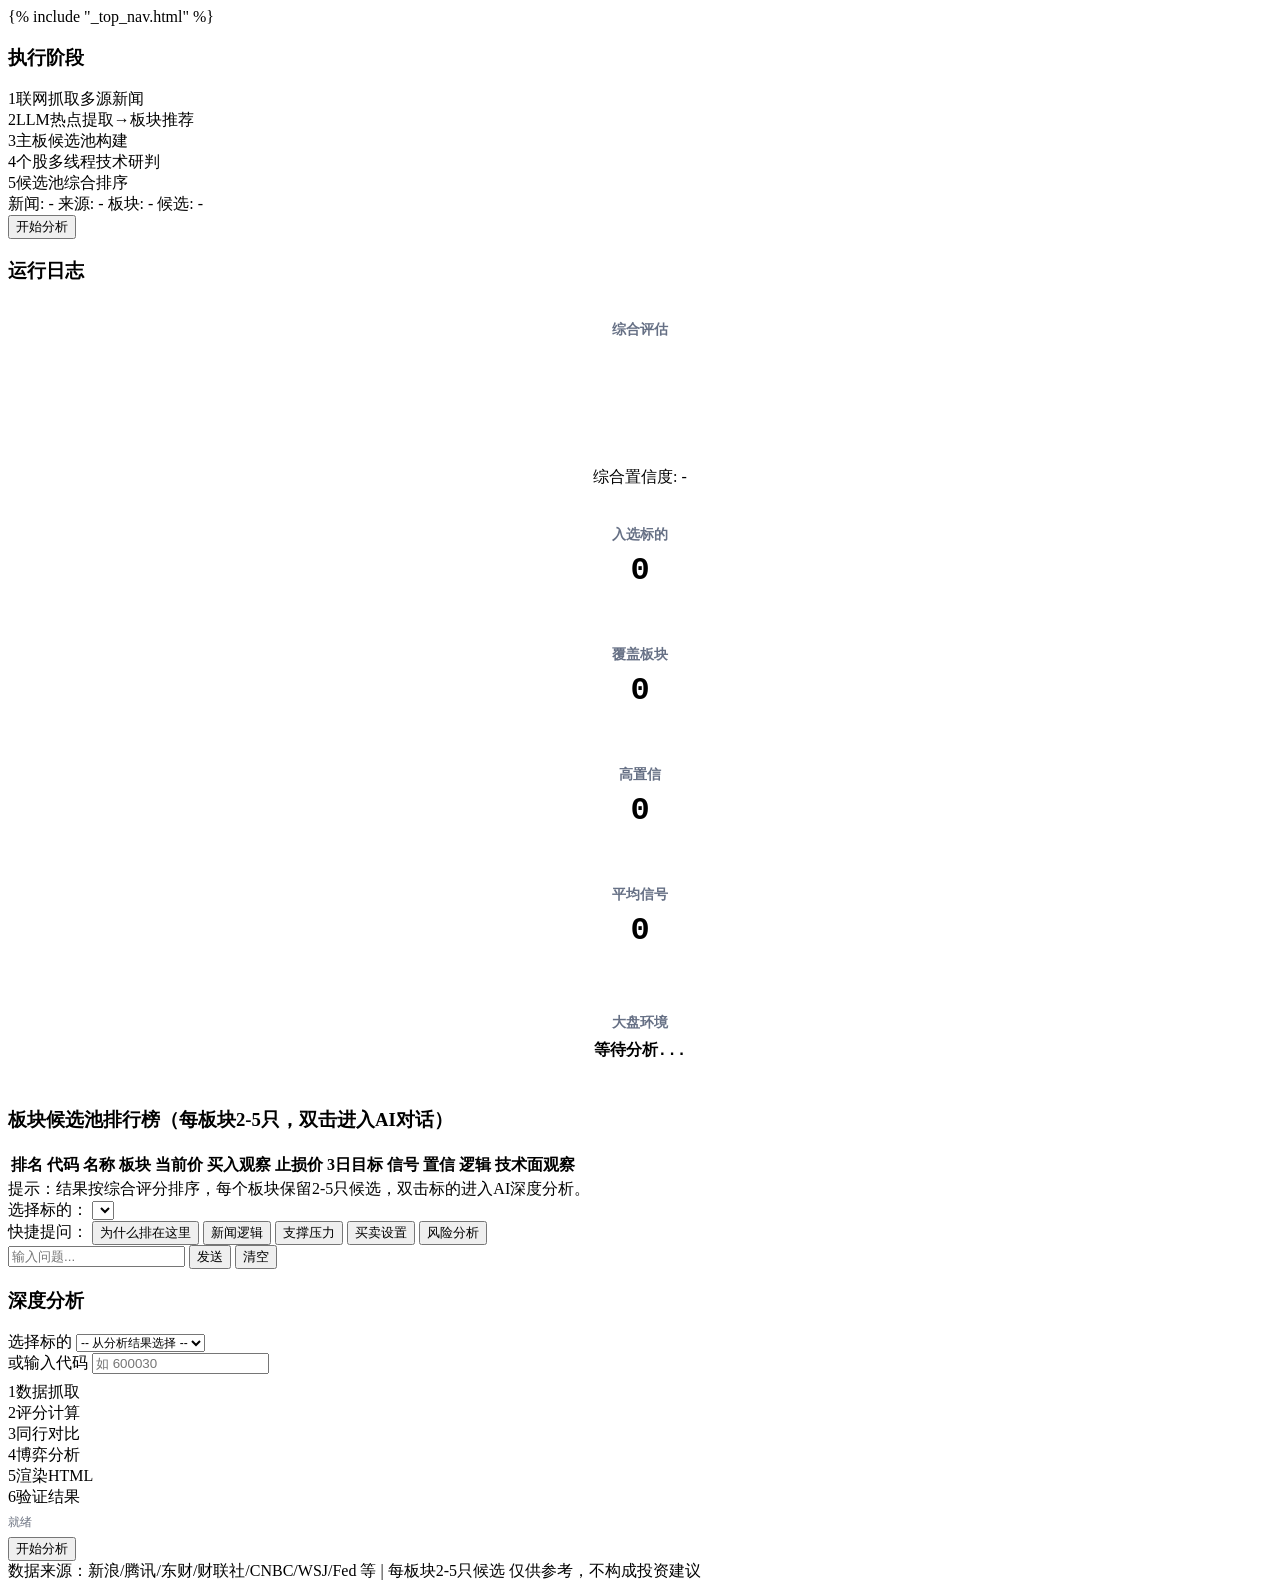
==== web/templates/index.html @ f0a64b8e "Initial commit: AiStock v0.1.0" ====
<!DOCTYPE html>
<html lang="zh-CN">
<head>
    <meta charset="UTF-8">
    <meta name="viewport" content="width=device-width, initial-scale=1.0">
    <title>AI量化选股系统</title>
    <link rel="stylesheet" href="/static/css/style.css?v=4">
    <style>
    .card{display:flex;flex-direction:column;justify-content:center;align-items:center;min-height:120px}
    .card-title{font-size:14px;font-weight:600;color:#667085;margin-bottom:8px}
    .card-value{font-family:Consolas,monospace;font-size:32px;font-weight:700}
    .card-market .market-value{font-size:16px}
    </style>
</head>
<body>
    {% include "_top_nav.html" %}

    <main class="container">
        <div id="tab-monitor" class="tab-panel active">
            <div class="monitor-layout">
                <div class="stage-panel">
                    <h3 class="panel-title">执行阶段</h3>
                    <div class="stages">
                        <div class="stage" data-stage="1"><span class="stage-num">1</span><span class="stage-text">联网抓取多源新闻</span><span class="stage-status"></span></div>
                        <div class="stage" data-stage="2"><span class="stage-num">2</span><span class="stage-text">LLM热点提取→板块推荐</span><span class="stage-status"></span></div>
                        <div class="stage" data-stage="3"><span class="stage-num">3</span><span class="stage-text">主板候选池构建</span><span class="stage-status"></span></div>
                        <div class="stage" data-stage="4"><span class="stage-num">4</span><span class="stage-text">个股多线程技术研判</span><span class="stage-status"></span></div>
                        <div class="stage" data-stage="5"><span class="stage-num">5</span><span class="stage-text">候选池综合排序</span><span class="stage-status"></span></div>
                    </div>
                    <div class="stage-stats">
                        <span id="stat-news">新闻: -</span>
                        <span id="stat-sources">来源: -</span>
                        <span id="stat-sectors">板块: -</span>
                        <span id="stat-candidates">候选: -</span>
                    </div>
                    <div class="progress-bar">
                        <div id="progress-fill" class="progress-fill" style="width:0%"></div>
                    </div>
                    <button id="btn-run" class="btn-primary btn-run">开始分析</button>
                    <button id="btn-stop" class="btn-danger btn-run" style="display:none">停止分析</button>
                </div>
                <div class="log-panel">
                    <h3 class="panel-title">运行日志</h3>
                    <div id="log-area" class="log-area"></div>
                </div>
            </div>
        </div>

        <div id="tab-dashboard" class="tab-panel">
            <div class="dashboard-top">
                <div class="card card-gauge">
                    <h4 class="card-title">综合评估</h4>
                    <canvas id="gauge-canvas" width="200" height="120"></canvas>
                    <div id="gauge-label" class="gauge-label">综合置信度: -</div>
                </div>
                <div class="card"><h4 class="card-title">入选标的</h4><div id="card-total" class="card-value">0</div></div>
                <div class="card"><h4 class="card-title">覆盖板块</h4><div id="card-sectors" class="card-value">0</div></div>
                <div class="card"><h4 class="card-title">高置信</h4><div id="card-high" class="card-value">0</div></div>
                <div class="card"><h4 class="card-title">平均信号</h4><div id="card-signal" class="card-value">0</div></div>
                <div class="card card-market">
                    <h4 class="card-title">大盘环境</h4>
                    <div id="market-info" class="card-value market-value">等待分析...</div>
                </div>
            </div>
            <div class="table-panel">
                <h3 class="panel-title">板块候选池排行榜（每板块2-5只，双击进入AI对话）</h3>
                <div class="table-wrapper">
                    <table id="stock-table" class="stock-table">
                        <thead>
                            <tr>
                                <th data-col="rank">排名</th>
                                <th data-col="code">代码</th>
                                <th data-col="name">名称</th>
                                <th data-col="sector">板块</th>
                                <th data-col="current_price">当前价</th>
                                <th data-col="entry_price">买入观察</th>
                                <th data-col="stop_loss_price">止损价</th>
                                <th data-col="target_price_3d">3日目标</th>
                                <th data-col="signal_strength">信号</th>
                                <th data-col="probability_label">置信</th>
                                <th data-col="logic">逻辑</th>
                                <th data-col="watch">技术面观察</th>
                            </tr>
                        </thead>
                        <tbody id="stock-tbody"></tbody>
                    </table>
                </div>
            </div>
            <div id="dash-status" class="dash-status">提示：结果按综合评分排序，每个板块保留2-5只候选，双击标的进入AI深度分析。</div>
        </div>

        <div id="tab-chat" class="tab-panel">
            <div class="chat-layout">
                <div class="chat-sidebar">
                    <label class="field-label">选择标的：</label>
                    <select id="chat-stock-select" class="select-full"></select>
                    <div id="chat-stock-info" class="stock-info-card"></div>
                </div>
                <div class="chat-main">
                    <div id="chat-messages" class="chat-messages"></div>
                    <div class="chat-quick">
                        <span class="field-label">快捷提问：</span>
                        <button class="btn-quick" data-q="为什么它排在这个位置？">为什么排在这里</button>
                        <button class="btn-quick" data-q="新闻逻辑是否足够强？">新闻逻辑</button>
                        <button class="btn-quick" data-q="支撑和压力位怎么用？">支撑压力</button>
                        <button class="btn-quick" data-q="买入观察和止损怎么设置？">买卖设置</button>
                        <button class="btn-quick" data-q="未来3天最大风险是什么？">风险分析</button>
                    </div>
                    <div class="chat-input-row">
                        <input id="chat-input" class="chat-input" placeholder="输入问题..." />
                        <button id="btn-send" class="btn-primary">发送</button>
                        <button id="btn-clear-chat" class="btn-secondary">清空</button>
                    </div>
                </div>
            </div>
        </div>

        <div id="tab-deep" class="tab-panel">
            <div class="monitor-layout">
                <div class="stage-panel">
                    <h3 class="panel-title">深度分析</h3>
                    <div class="deep-form" style="flex:1">
                        <div class="form-row">
                            <label class="field-label">选择标的</label>
                            <select id="deep-stock-select" class="select-full" style="font-size:12px">
                                <option value="">-- 从分析结果选择 --</option>
                            </select>
                        </div>
                        <div class="form-row">
                            <label class="field-label">或输入代码</label>
                            <input id="deep-code" class="chat-input" placeholder="如 600030" />
                        </div>

                    </div>
                    <div style="margin-top:8px"><a id="btn-deep-download" class="btn-secondary btn-run" href="#" target="_blank" style="text-decoration:none;display:none">📄 保存分析报告</a></div>
                    <div class="stages" id="deep-stages">
                        <div class="stage" data-stage="数据抓取"><span class="stage-num">1</span><span class="stage-text">数据抓取</span><span class="stage-status"></span></div>
                        <div class="stage" data-stage="评分计算"><span class="stage-num">2</span><span class="stage-text">评分计算</span><span class="stage-status"></span></div>
                        <div class="stage" data-stage="同行对比"><span class="stage-num">3</span><span class="stage-text">同行对比</span><span class="stage-status"></span></div>
                        <div class="stage" data-stage="博弈分析"><span class="stage-num">4</span><span class="stage-text">博弈分析</span><span class="stage-status"></span></div>
                        <div class="stage" data-stage="渲染HTML"><span class="stage-num">5</span><span class="stage-text">渲染HTML</span><span class="stage-status"></span></div>
                        <div class="stage" data-stage="验证结果"><span class="stage-num">6</span><span class="stage-text">验证结果</span><span class="stage-status"></span></div>
                    </div>
                    <div class="progress-bar"><div id="deep-progress-fill" class="progress-fill" style="width:0%"></div></div>
                    <div id="deep-status-text" style="font-size:12px;color:#6b7280;margin:6px 0">就绪</div>
                    <button id="btn-deep-run" class="btn-primary btn-run">开始分析</button>
                    <button id="btn-deep-stop" class="btn-danger btn-run" style="display:none">停止分析</button>

                </div>
                <div class="log-panel">
                    <div id="deep-iframe-wrap" style="display:none;flex-direction:column;height:100%">
                        <div style="display:flex;align-items:center;gap:8px;margin-bottom:8px;flex-shrink:0">
                            <h3 class="panel-title" style="margin:0;flex:1">分析结果</h3>
                        </div>
                        <iframe id="deep-iframe" style="flex:1;width:100%;border:none;border-radius:8px;min-height:500px"></iframe>
                    </div>
                    <div id="deep-log-area" class="log-area" style="flex:1"></div>
                </div>
            </div>
        </div>
    </main>



    <div id="modal-stock-detail" class="modal-overlay" style="display:none">
        <div class="modal modal-lg">
            <div class="modal-header">
                <h3 id="detail-title">股票详情</h3>
                <button class="modal-close" id="btn-close-detail">✕</button>
            </div>
            <div class="modal-body">
                <pre id="detail-content" class="detail-pre"></pre>
            </div>
            <div class="modal-footer">
                <button class="btn-primary" id="btn-detail-chat">进入AI对话</button>
            </div>
        </div>
    </div>

    <footer class="footer">
        <span>数据来源：新浪/腾讯/东财/财联社/CNBC/WSJ/Fed 等 | 每板块2-5只候选</span>
        <span class="footer-disclaimer">仅供参考，不构成投资建议</span>
    </footer>

    <script src="/static/js/app.js"></script>
</body>
</html>
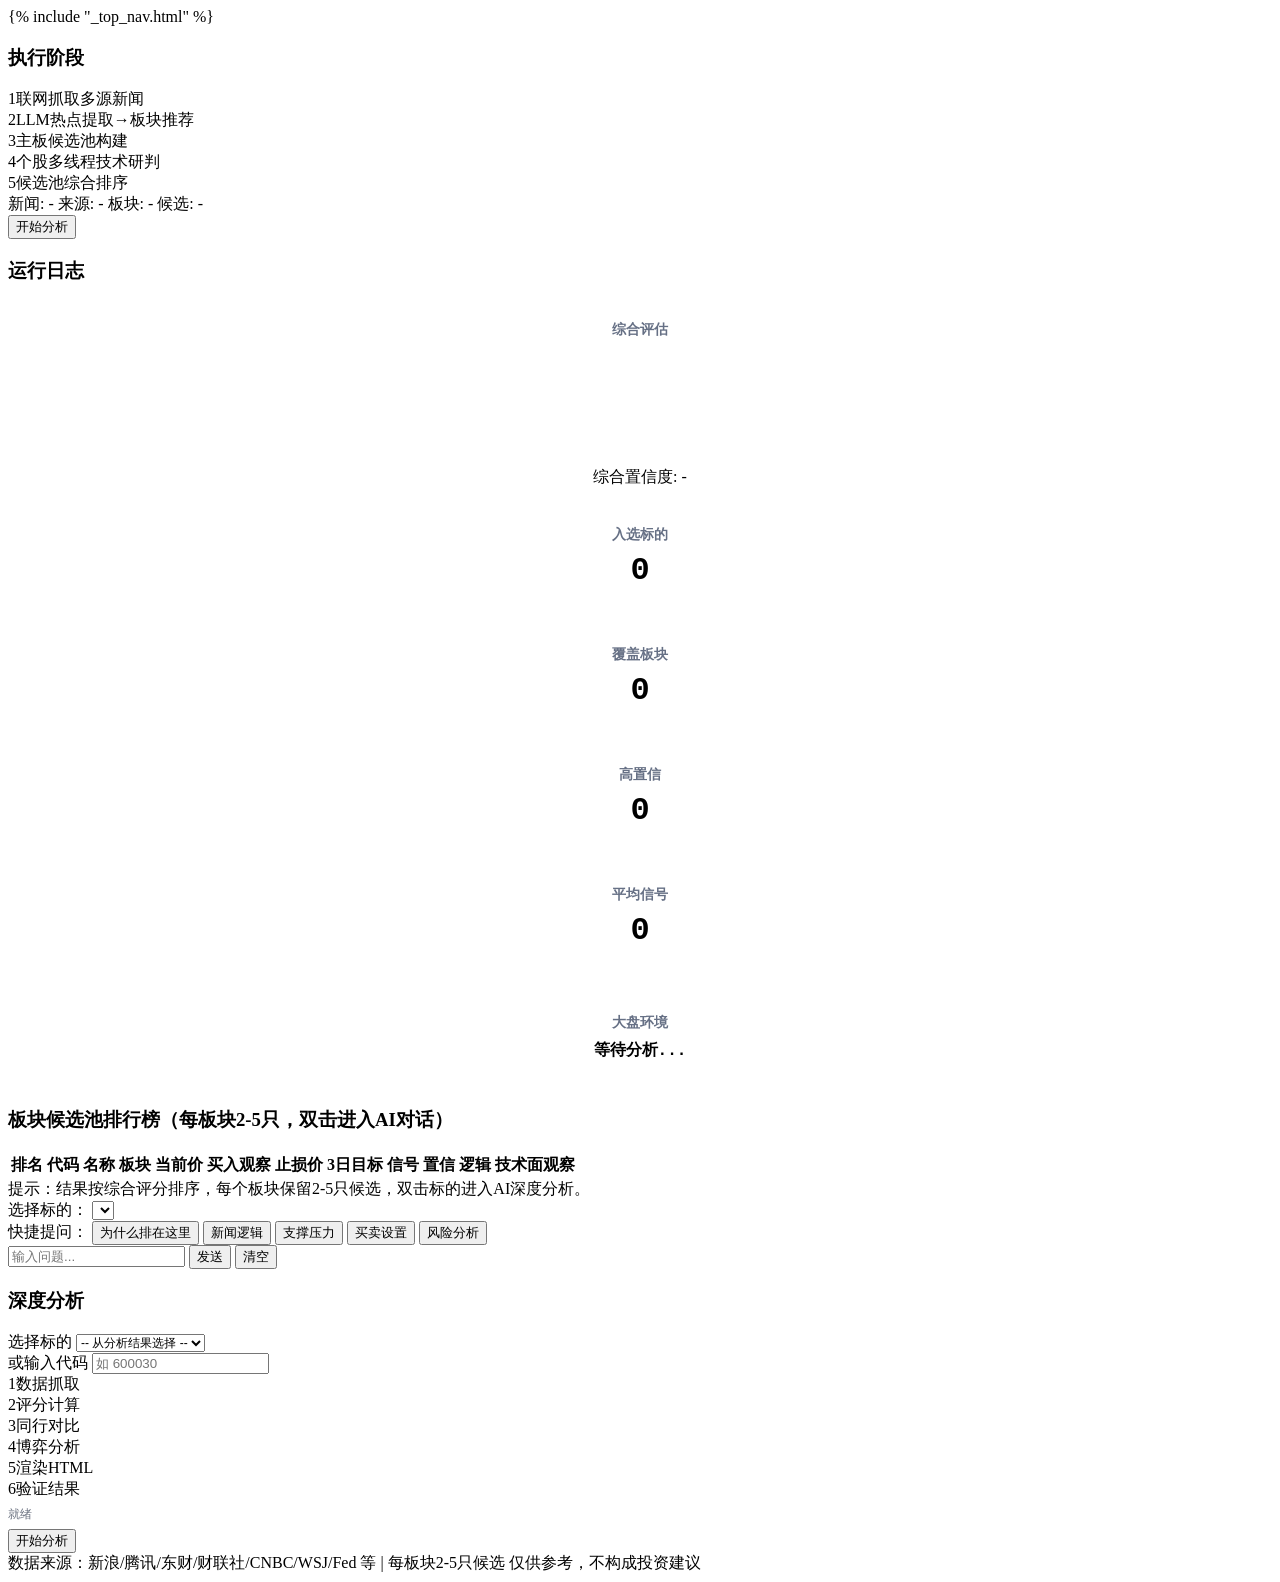
==== commit 7abc1ef1: "feat: add PDF export button & fix user menu on non-index pages - Add 'Save as PDF' button to deep an" ====
--- a/web/templates/index.html
+++ b/web/templates/index.html
@@ -132,7 +132,10 @@
                         </div>
 
                     </div>
-                    <div style="margin-top:8px"><a id="btn-deep-download" class="btn-secondary btn-run" href="#" target="_blank" style="text-decoration:none;display:none">📄 保存分析报告</a></div>
+                    <div id="deep-export-btns" style="margin-top:8px;display:none">
+                    <button id="btn-deep-download" class="btn-secondary btn-run" style="margin-bottom:6px">📄 保存分析报告 HTML</button>
+                    <button id="btn-deep-pdf" class="btn-secondary btn-run">📄 保存分析报告 PDF</button>
+                </div>
                     <div class="stages" id="deep-stages">
                         <div class="stage" data-stage="数据抓取"><span class="stage-num">1</span><span class="stage-text">数据抓取</span><span class="stage-status"></span></div>
                         <div class="stage" data-stage="评分计算"><span class="stage-num">2</span><span class="stage-text">评分计算</span><span class="stage-status"></span></div>
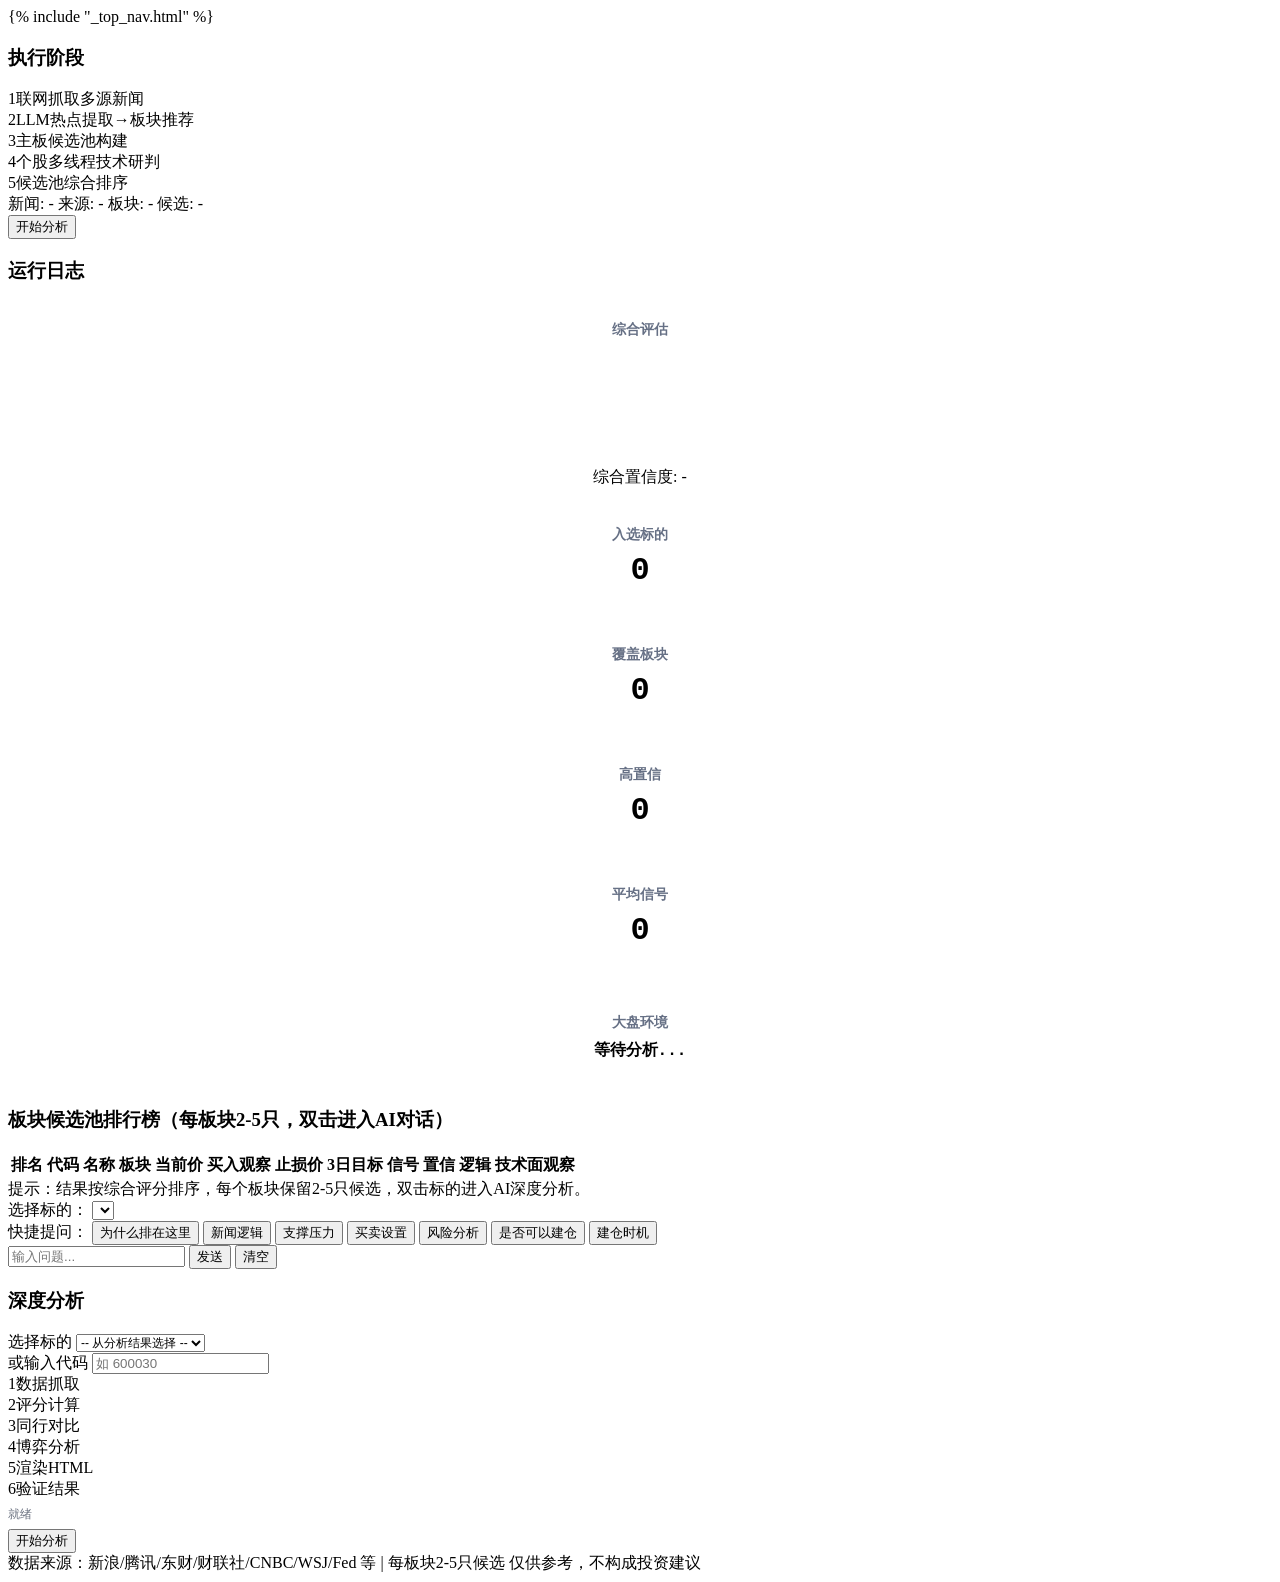
==== commit 4e90c4ee: "docs: rewrite README with complete project documentation - Add online demo link - Document all featu" ====
--- a/web/templates/index.html
+++ b/web/templates/index.html
@@ -105,6 +105,8 @@
                         <button class="btn-quick" data-q="支撑和压力位怎么用？">支撑压力</button>
                         <button class="btn-quick" data-q="买入观察和止损怎么设置？">买卖设置</button>
                         <button class="btn-quick" data-q="未来3天最大风险是什么？">风险分析</button>
+						<button class="btn-quick" data-q="是否可以建仓？">是否可以建仓</button>
+						<button class="btn-quick" data-q="建议建仓时机？">建仓时机</button>
                     </div>
                     <div class="chat-input-row">
                         <input id="chat-input" class="chat-input" placeholder="输入问题..." />
@@ -188,3 +190,4 @@
     <script src="/static/js/app.js"></script>
 </body>
 </html>
+
